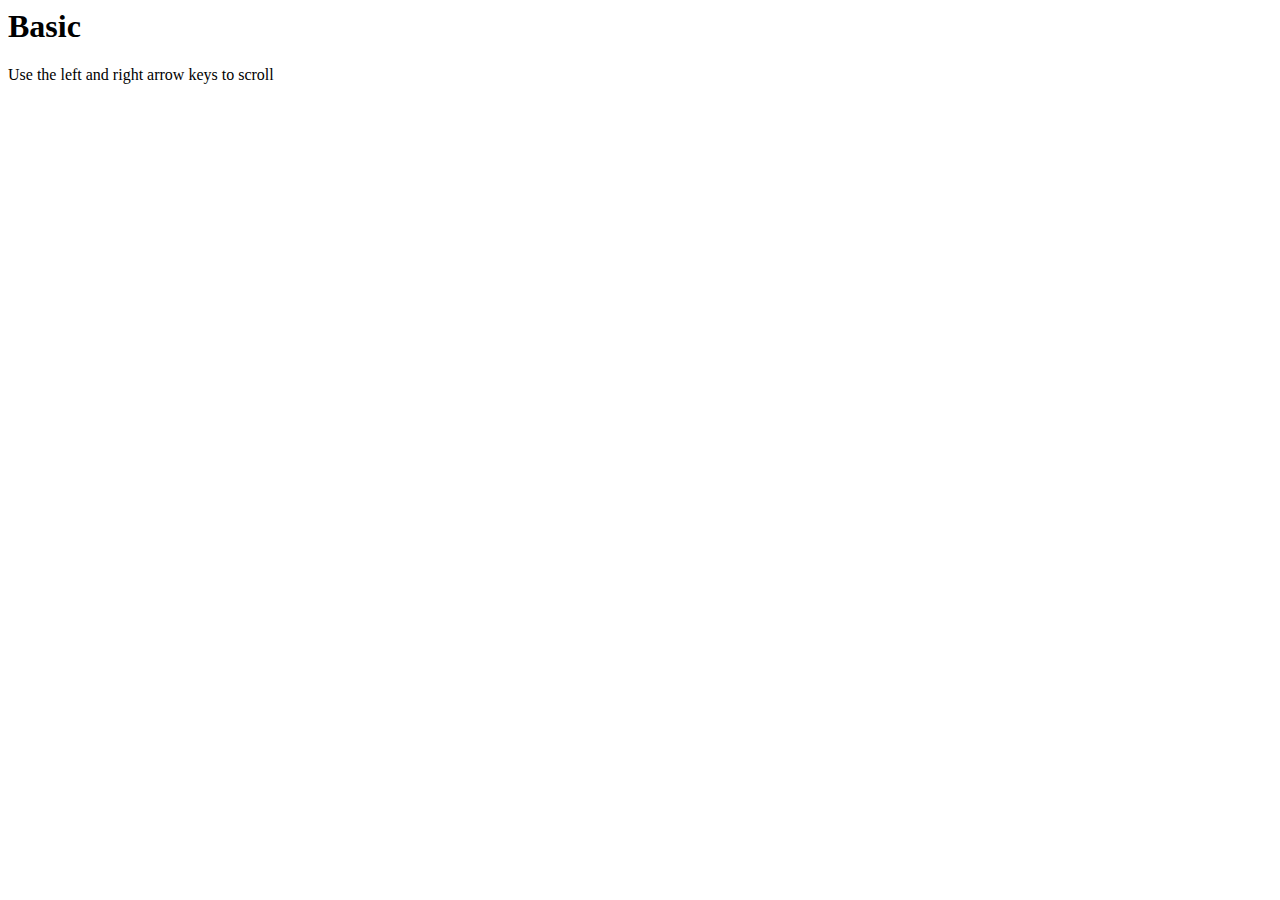
==== examples/basic.html @ a33e273f "initial commit" ====
<html>
  <head>
    <title>d3-slides example: basic</title>
    <meta http-equiv="Content-Type" content="text/html; charset=UTF-8">
    <link rel="stylesheet" href="slides.css" />
  </head>
  <body>
    <h1>Basic</h1>
    <p>Use the left and right arrow keys to scroll</p>
    <div class="slide"></div>
    <script src="d3.v3.min.js"></script>
    <script src="build/build.js"></script>
    <script>
      // note: you must build component --dev to include yields/k
      var slides = require('d3-slides');
      var k = require('k')(window); 

      var data = [
        {
          layers: [
            { title:    "The first slide" },
            { subtitle: "A short demonstration of mixed html and svg slides" },
            { graphic:  "svg/test.svg#layer1" , bullet: "Stepping through graphic layers." },
            { graphic:  "svg/test.svg#layer2"},
            { graphic:  "svg/test.svg#layer3", bullet: "You can change several elements at once." },
            { graphic:  "svg/test.svg#layer4", subtitle: "What do you think?" } 
          ]
        }
      ]

      var deck = slides( data );
      var view = deck.view('.slide');
      
      k('left',  view.prev.bind(view));
      k('right', view.next.bind(view));
      k('esc', function(){ k.unbind(); });
      
    </script>
  </body>
</html>
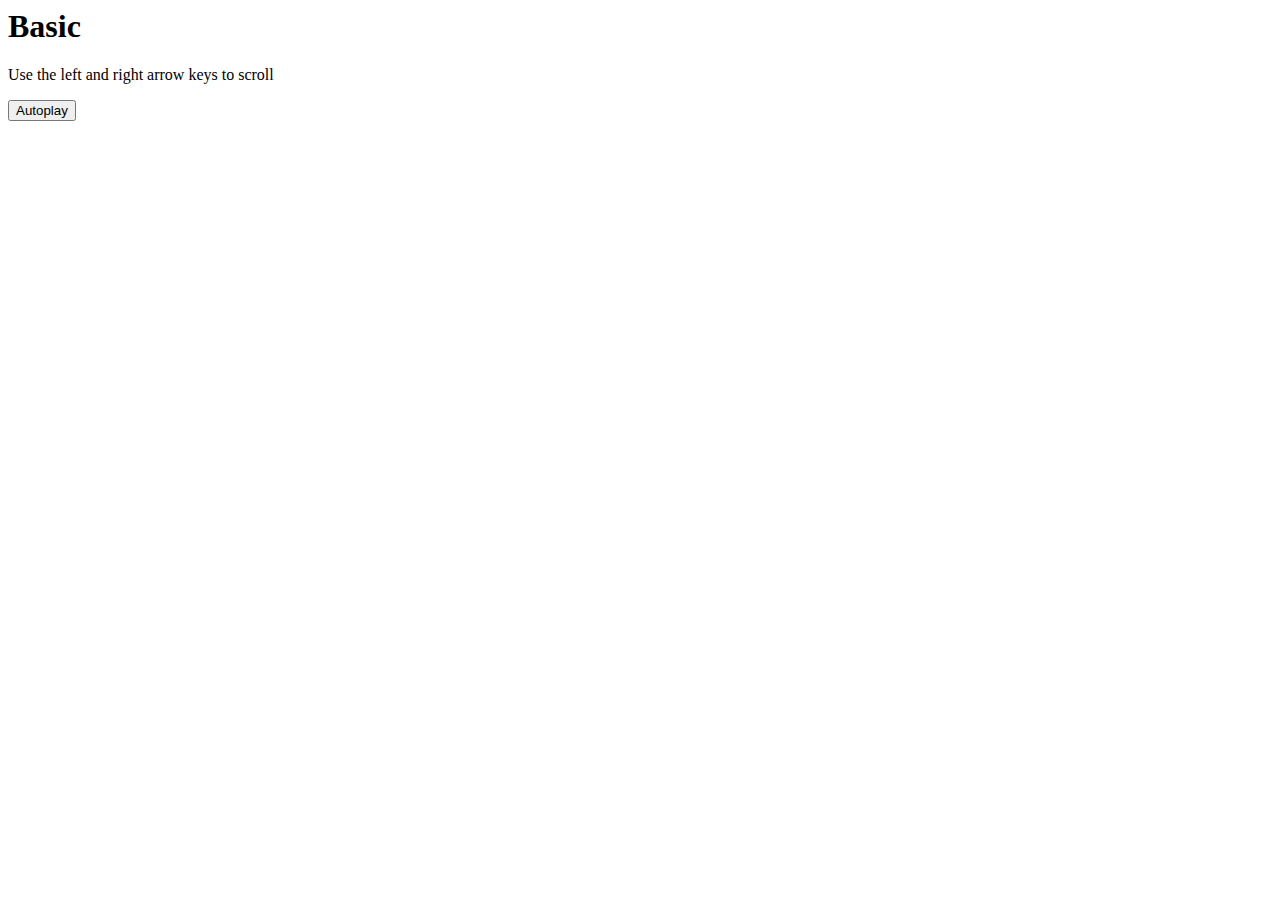
==== commit 26ea199c: "add autoplay to examples/basic" ====
--- a/examples/basic.html
+++ b/examples/basic.html
@@ -7,6 +7,7 @@
   <body>
     <h1>Basic</h1>
     <p>Use the left and right arrow keys to scroll</p>
+    <button id="autoplay">Autoplay</button>
     <div class="slide"></div>
     <script src="d3.v3.min.js"></script>
     <script src="build/build.js"></script>
@@ -33,8 +34,10 @@
       
       k('left',  view.prev.bind(view));
       k('right', view.next.bind(view));
-      k('esc', function(){ k.unbind(); });
+      k('esc', function(){ k.unbind(); view.stop() });
       
+      document.getElementById('autoplay').onclick = view.start.bind(view);
+
     </script>
   </body>
 </html>
